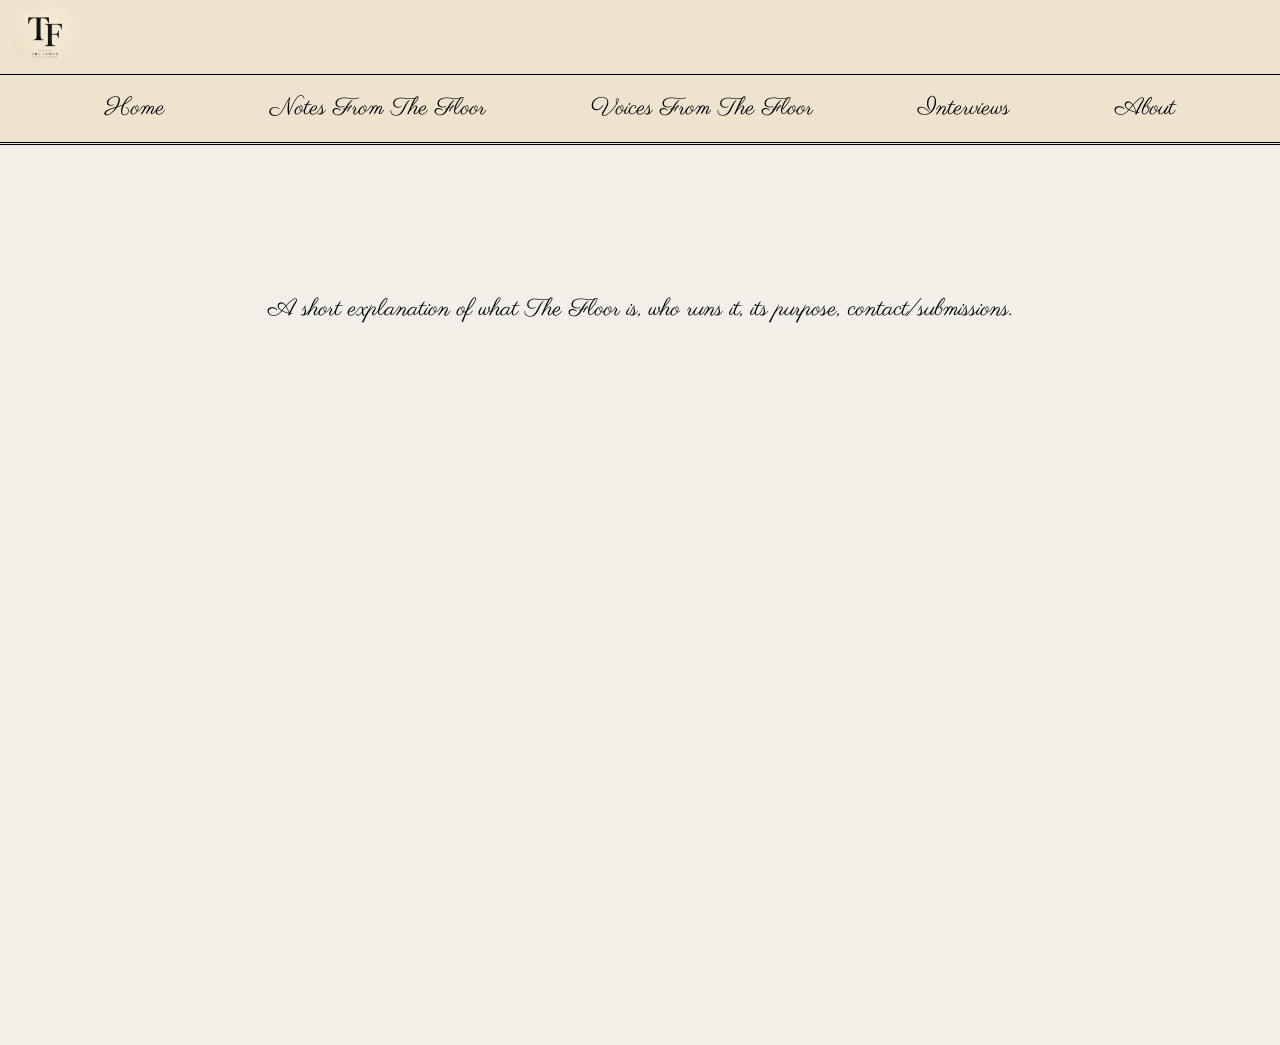
==== Pages/about.html @ fa75b8a4 "changes to pages" ====
<!DOCTYPE html>
<html lang="en">

<head>
    <meta charset="UTF-8">
    <meta name="viewport" content="width=device-width, initial-scale=1.0">
    <title>The Floor</title>
    <link rel="icon" type="image/x-icon" href="the-floor-icon.png">

    <link rel="preconnect" href="https://fonts.googleapis.com">
    <link rel="preconnect" href="https://fonts.gstatic.com" crossorigin>
    <link href="https://fonts.googleapis.com/css2?family=Parisienne&display=swap" rel="stylesheet">

    <link rel="stylesheet" href="../The Floor.css">
</head>

<body>
    <header class="primary-header">

        <div class="logo">

            <div>
                <img src="../logo.png" class="logo-floor" alt="logo">
            </div>

        </div>

        <div class="navbar">

            <a href="../index.html" target="_blank">Home</a>
            <a href="notes.html" target="_blank">Notes From The Floor</a>
            <a href="voices.html" target="_blank">Voices From The Floor</a>
            <a href="interviews.html" target="_blank">Interviews</a>
            <a href="about.html" target="_blank">About</a>

        </div>


    </header>
    <div class="main-page">
        <p>A short explanation of what The Floor is, who runs it, its purpose, contact/submissions.</p>


    </div>

</body>

</html>
---- The Floor.css ----
*,
*::before,
*::after {
    box-sizing: border-box;
}

* {
    margin: 0;
    padding: 0;
}

li {
    list-style: none;
}

/* HEADER */

.logo {
    background-color: rgba(235, 223, 198, 0.854);
    display: flex;
    justify-content: space-between;
    align-items: center;
    padding-left: 10px;
    padding-right: 30px;
    border-bottom: 1px solid black;

}

.logo-floor {
    background-color: rgba(235, 223, 198, 0);
    max-height: 70px;
    max-width: auto;
}

.navbar {
    height: 70px;
    display: flex;
    justify-content: space-evenly;
    align-items: center;
    background-color: rgba(235, 223, 198, 0.854);
    border-bottom: 3px double black;

    font-family: "Parisienne", cursive;
    font-weight: 400;
    font-style: normal;
    font-size: 150%;
}

/* FOOTER */


.social-media {
    background-color: rgba(235, 223, 198, 0.854);
    display: flex;
    justify-content: space-around;
    border-top: 1px solid black;
}


.contact,
.pen,
.instagram {
    padding-top: 20px;
    padding-right: 20px;
    padding-bottom: 20px;

    height: 5em;
    width: auto;
}

.contact-a,
.pen-a,
.instagram-a {
    display: flex;
    align-items: center;
}

span {
    font-family: "Parisienne",
        cursive;
    font-weight: 400;
    font-style: normal;
    font-size: 120%;
}


.main-page {
    background-color: #F2EFE8;
    height: 100vh;
    max-width: auto;
    padding: 10%;
}

p {
    padding: 20px;
    display: flex;
    justify-content: center;

    font-family: "Parisienne", cursive;
    font-weight: 400;
    font-style: normal;
    font-size: 150%;
}

a {
    color: #000000;
    text-decoration: none;
}

a:hover {
    color: #ffffff;
    text-decoration: none;
    cursor: pointer;
}
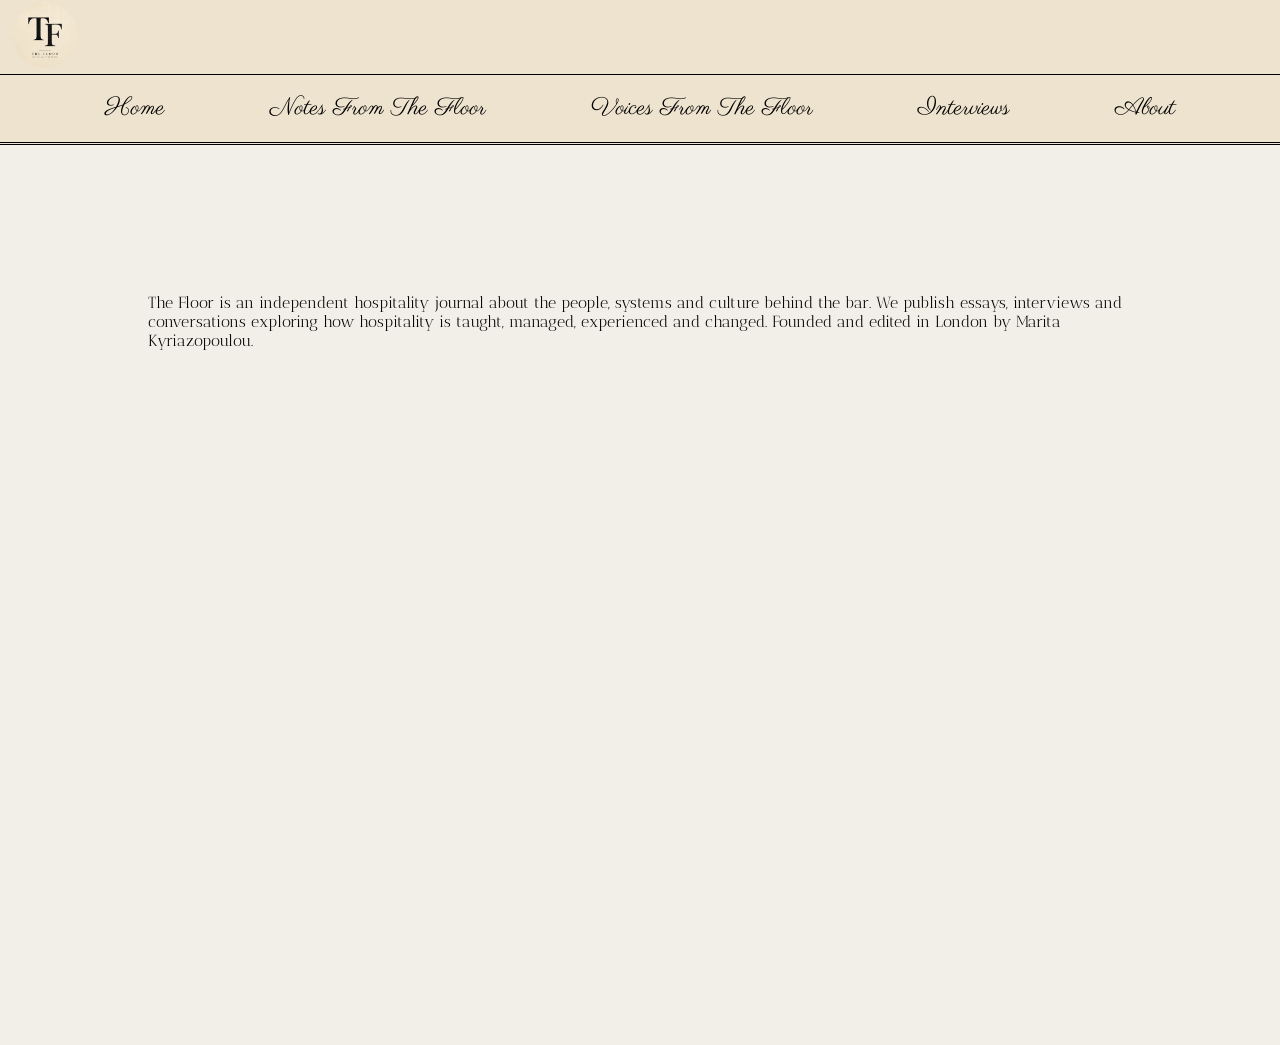
==== commit f567cf02: "new font" ====
--- a/Pages/about.html
+++ b/Pages/about.html
@@ -10,6 +10,10 @@
     <link rel="preconnect" href="https://fonts.googleapis.com">
     <link rel="preconnect" href="https://fonts.gstatic.com" crossorigin>
     <link href="https://fonts.googleapis.com/css2?family=Parisienne&display=swap" rel="stylesheet">
+
+    <link rel="preconnect" href="https://fonts.googleapis.com">
+    <link rel="preconnect" href="https://fonts.gstatic.com" crossorigin>
+    <link href="https://fonts.googleapis.com/css2?family=Antic+Didone&display=swap" rel="stylesheet">
 
     <link rel="stylesheet" href="../The Floor.css">
 </head>
@@ -38,7 +42,10 @@
 
     </header>
     <div class="main-page">
-        <p>A short explanation of what The Floor is, who runs it, its purpose, contact/submissions.</p>
+        <p>The Floor is an independent hospitality journal about the people, systems and culture behind the bar.
+            We publish essays, interviews and conversations exploring how hospitality is taught, managed, experienced
+            and changed.
+            Founded and edited in London by Marita Kyriazopoulou.</p>
 
 
     </div>
--- a/The Floor.css
+++ b/The Floor.css
@@ -96,10 +96,9 @@
     display: flex;
     justify-content: center;
 
-    font-family: "Parisienne", cursive;
+    font-family: "Antic Didone", serif;
     font-weight: 400;
     font-style: normal;
-    font-size: 150%;
 }
 
 a {
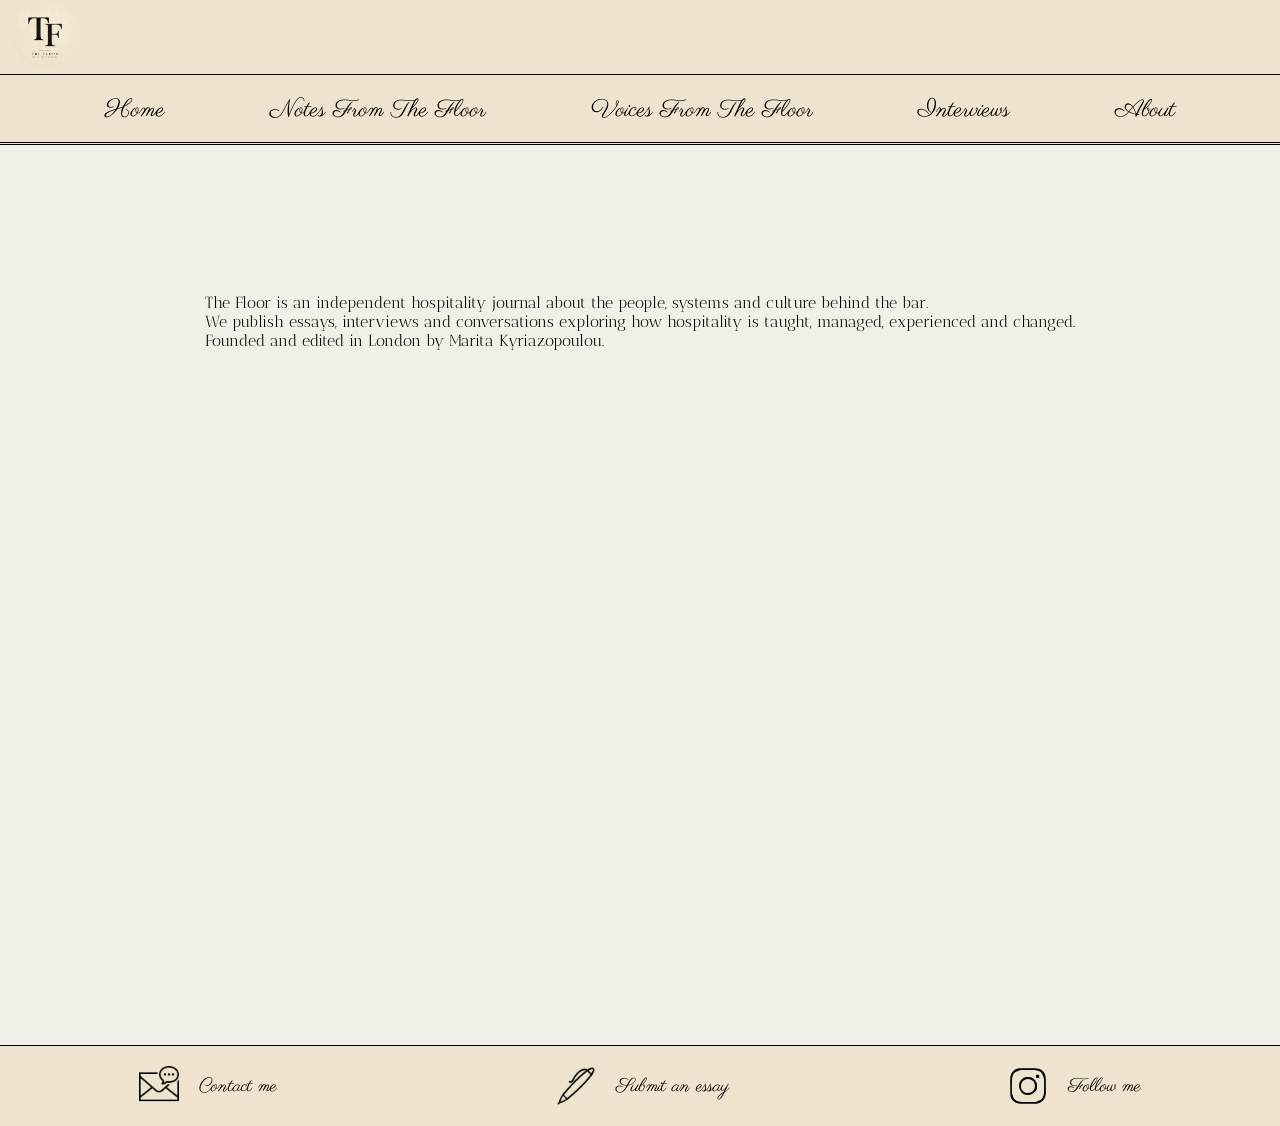
==== commit af8d6efb: "hamburger menu" ====
--- a/Pages/about.html
+++ b/Pages/about.html
@@ -31,24 +31,48 @@
 
         <div class="navbar">
 
-            <a href="../index.html" target="_blank">Home</a>
-            <a href="notes.html" target="_blank">Notes From The Floor</a>
-            <a href="voices.html" target="_blank">Voices From The Floor</a>
-            <a href="interviews.html" target="_blank">Interviews</a>
-            <a href="about.html" target="_blank">About</a>
+            <button class="button-hamburger">
+                <img class="hamburger" src="../icons/icon-hamburger.svg" alt="open menu">
+                <img class="hamburger-close" src="../icons/icon-close.svg" alt="close menu">
+            </button>
+
+            <nav class="nav-links">
+                <ul class="nav-list">
+                    <li><a href="../index.html">Home</a></li>
+                    <li><a href="notes.html">Notes From The Floor</a></li>
+                    <li><a href="voices.html">Voices From The Floor</a></li>
+                    <li><a href="interviews.html">Interviews</a></li>
+                    <li><a href="about.html">About</a></li>
+                </ul>
+            </nav>
 
         </div>
 
 
     </header>
     <div class="main-page">
-        <p>The Floor is an independent hospitality journal about the people, systems and culture behind the bar.
+        <p>The Floor is an independent hospitality journal about the people, systems and culture behind the bar.<br>
             We publish essays, interviews and conversations exploring how hospitality is taught, managed, experienced
-            and changed.
+            and changed.<br>
             Founded and edited in London by Marita Kyriazopoulou.</p>
 
+    </div>
 
-    </div>
+    <footer class="footer">
+
+        <div class="social-media">
+
+            <a href="https://www.instagram.com/thefloorjournal?utm_source=qr" target="_blank" class="contact-a">
+                <img src="../contact.png" alt="contact icon" class="contact"><span>Contact me</span></a>
+            <a href="https://www.instagram.com/thefloorjournal?utm_source=qr" target="_blank" class="pen-a">
+                <img src="../pen.png" alt="pen icon" class="pen"><span>Submit an essay</span></a>
+            <a href="https://www.instagram.com/thefloorjournal?utm_source=qr" target="_blank" class="instagram-a">
+                <img src="../insta.svg" alt="instagram icon" class="instagram"><span>Follow me</span></a>
+        </div>
+
+    </footer>
+
+    <script src="../script.js"></script>
 
 </body>
 
--- a/The Floor.css
+++ b/The Floor.css
@@ -7,6 +7,12 @@
 * {
     margin: 0;
     padding: 0;
+}
+
+/* Remove list styles on ul, ol elements with a list role, which suggests default styling will be removed */
+ul[role='list'],
+ol[role='list'] {
+    list-style: none;
 }
 
 li {
@@ -33,17 +39,90 @@
 }
 
 .navbar {
+    position: relative;
+    height: 70px;
+    background-color: rgba(235, 223, 198, 0.854);
+    border-bottom: 3px double black;
+}
+
+.nav-list {
     height: 70px;
     display: flex;
     justify-content: space-evenly;
     align-items: center;
-    background-color: rgba(235, 223, 198, 0.854);
-    border-bottom: 3px double black;
 
     font-family: "Parisienne", cursive;
     font-weight: 400;
     font-style: normal;
     font-size: 150%;
+}
+
+.nav-list a {
+    text-decoration: none;
+}
+
+.button-hamburger {
+    display: none;
+    background: transparent;
+    border: none;
+    cursor: pointer;
+}
+
+.hamburger {
+    display: block;
+}
+
+.hamburger-close {
+    display: none;
+}
+
+.hamburger.hidden {
+    display: none;
+}
+
+.hamburger-close.hidden {
+    display: block;
+}
+
+@media (max-width: 50em) {
+
+    .navbar {
+        display: flex;
+        justify-content: center;
+        align-items: center;
+    }
+
+    .button-hamburger {
+        display: flex;
+        margin: auto;
+        background: transparent;
+        border: none;
+        cursor: pointer;
+    }
+
+    .nav-list {
+        display: none;
+    }
+
+    .nav-list.active {
+        display: flex;
+        flex-direction: column;
+        align-items: center;
+
+        position: absolute;
+        top: 70px;
+        right: 0;
+
+        width: 100%;
+
+        height: auto;
+        padding: 2rem 0;
+
+        background-color: rgba(235, 223, 198, 0.95);
+
+        z-index: 5;
+    }
+
 }
 
 /* FOOTER */
